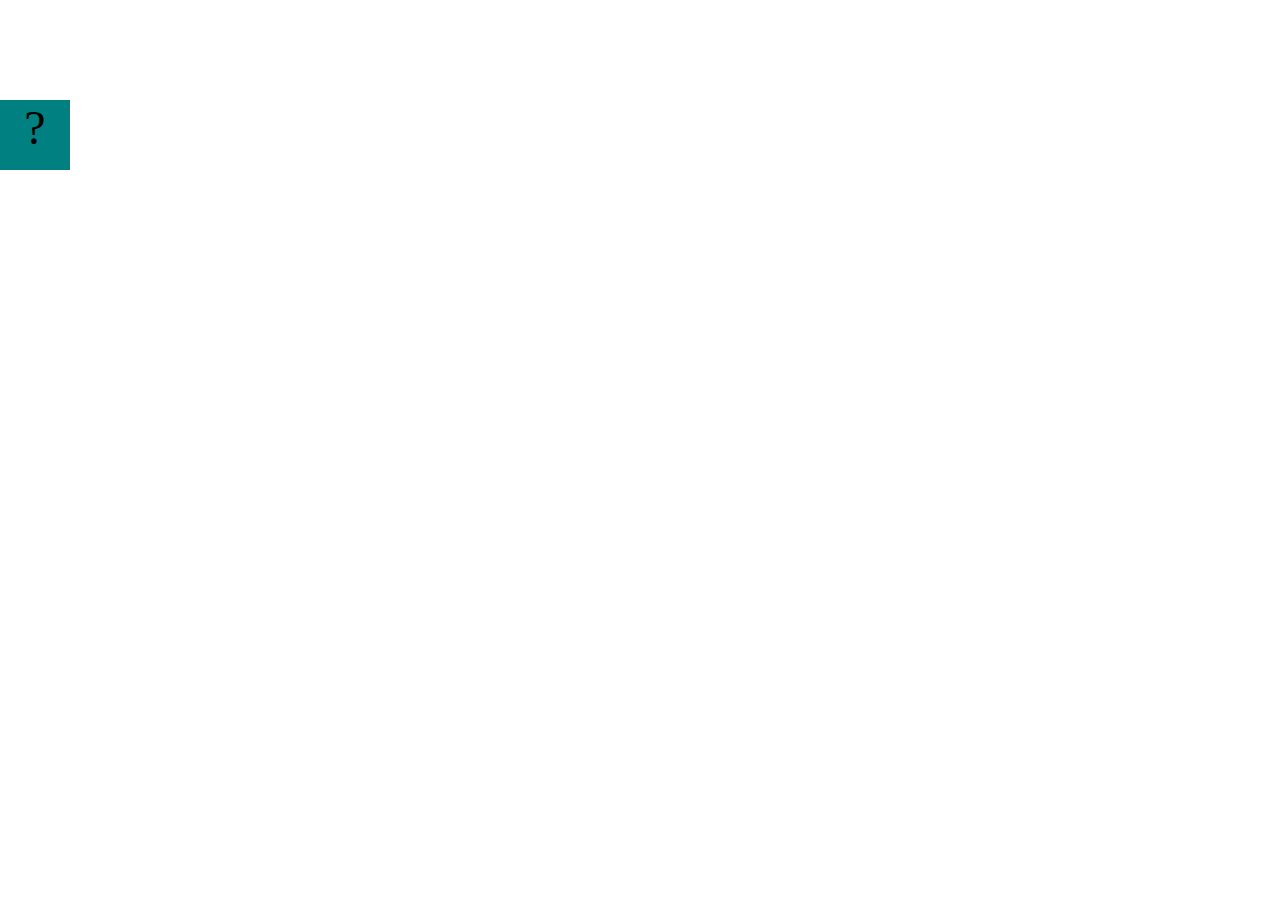
==== projects/bouncing-box/index.html @ f7ef654c "install projects" ====
<!DOCTYPE html>
<html>
<head>
	<meta charset="utf-8">
	<title>Bouncing Box</title>
	<script src="jquery.min.js"></script>
	<style>
		.box {
			width: 70px;
			height: 70px;
			background-color: teal;
			font-size: 300%;
			text-align: center;
			user-select: none;
			display: block;
			position: absolute;
			top: 100px;
			left: 0px;  /* <--- Change me! */
		}
		.board{
			height: 100vh;
		}
	</style>
	<!-- 	<script src="//cdnjs.cloudflare.com/ajax/libs/jquery/2.1.1/jquery.min.js"></script> -->

</head>
<body class="board">
	<!-- HTML for the box -->
	<div class="box">?</div>

	<script>
		(function(){
			'use strict'
			/* global jQuery */

			//////////////////////////////////////////////////////////////////
			/////////////////// SETUP DO NOT DELETE //////////////////////////
			//////////////////////////////////////////////////////////////////
			
			var box = jQuery('.box');	// reference to the HTML .box element
			var board = jQuery('.board');	// reference to the HTML .board element
			var boardWidth = board.width();	// the maximum X-Coordinate of the screen

			// Every 50 milliseconds, call the update Function (see below)
			setInterval(update, 50);
			
			// Every time the box is clicked, call the handleBoxClick Function (see below)
			box.on('click', handleBoxClick);

			// moves the Box to a new position on the screen along the X-Axis
			function moveBoxTo(newPositionX) {
				box.css("left", newPositionX);
			}

			// changes the text displayed on the Box
			function changeBoxText(newText) {
				box.text(newText);
			}

			//////////////////////////////////////////////////////////////////
			/////////////////// YOUR CODE BELOW HERE /////////////////////////
			//////////////////////////////////////////////////////////////////
			
			// TODO 2 - Variable declarations 
			

			
			/* 
			This Function will be called 20 times/second. Each time it is called,
			it should move the Box to a new location. If the box drifts off the screen
			turn it around! 
			*/
			function update() {
				

			};

			/* 
			This Function will be called each time the box is clicked. Each time it is called,
			it should increase the points total, increase the speed, and move the box to
			the left side of the screen.
			*/
			function handleBoxClick() {
				


			};
		})();
	</script>
</body>
</html>
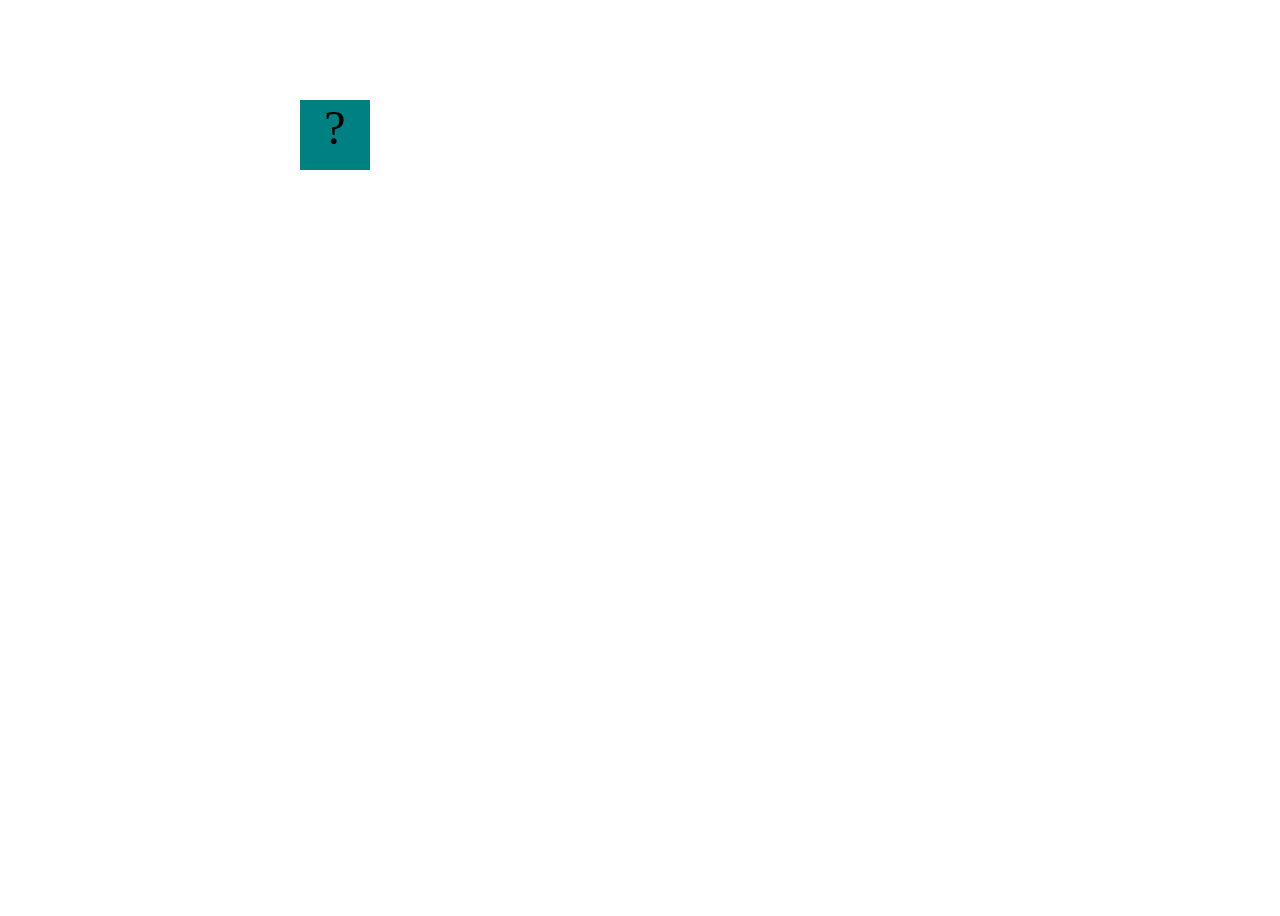
==== commit 5430535b: "add bouncing box" ====
--- a/projects/bouncing-box/index.html
+++ b/projects/bouncing-box/index.html
@@ -72,6 +72,8 @@
 			*/
 			function update() {
 				
+			moveBoxTo(300);
+
 
 			};
 
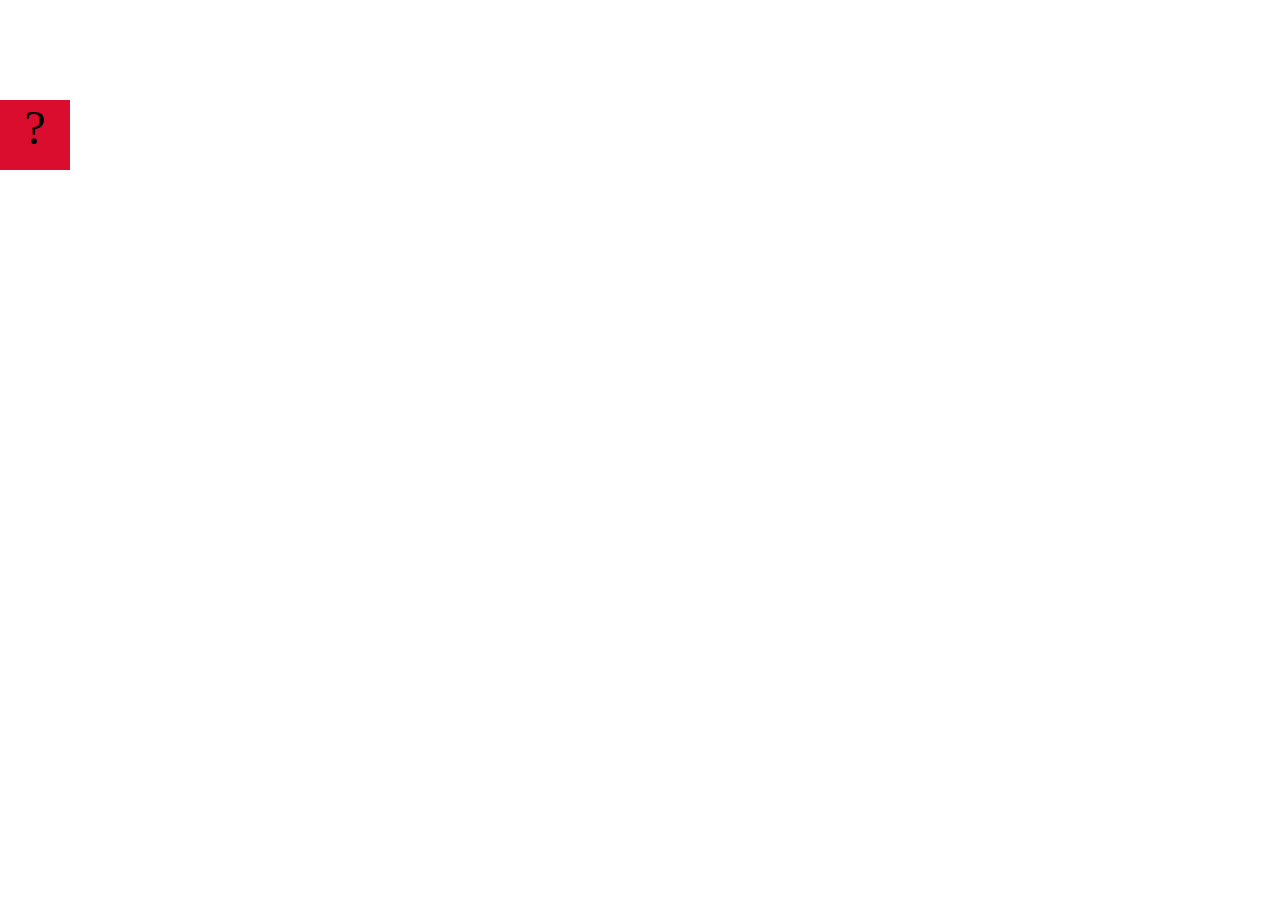
==== commit 09ec02e4: "add bouncing box" ====
--- a/projects/bouncing-box/index.html
+++ b/projects/bouncing-box/index.html
@@ -8,14 +8,15 @@
 		.box {
 			width: 70px;
 			height: 70px;
-			background-color: teal;
+			background-color: rgb(219, 13, 47);
 			font-size: 300%;
 			text-align: center;
 			user-select: none;
 			display: block;
 			position: absolute;
 			top: 100px;
-			left: 0px;  /* <--- Change me! */
+			left: 0px
+			;  /* <--- Change me! */
 		}
 		.board{
 			height: 100vh;
@@ -62,9 +63,10 @@
 			//////////////////////////////////////////////////////////////////
 			
 			// TODO 2 - Variable declarations 
-			
-
-			
+			    functionupdate(){
+              
+		      moveBoxTo(positionx);
+				};
 			/* 
 			This Function will be called 20 times/second. Each time it is called,
 			it should move the Box to a new location. If the box drifts off the screen
@@ -83,6 +85,8 @@
 			the left side of the screen.
 			*/
 			function handleBoxClick() {
+				postion = 0;
+				changeBoxText(1);
 				
 
 
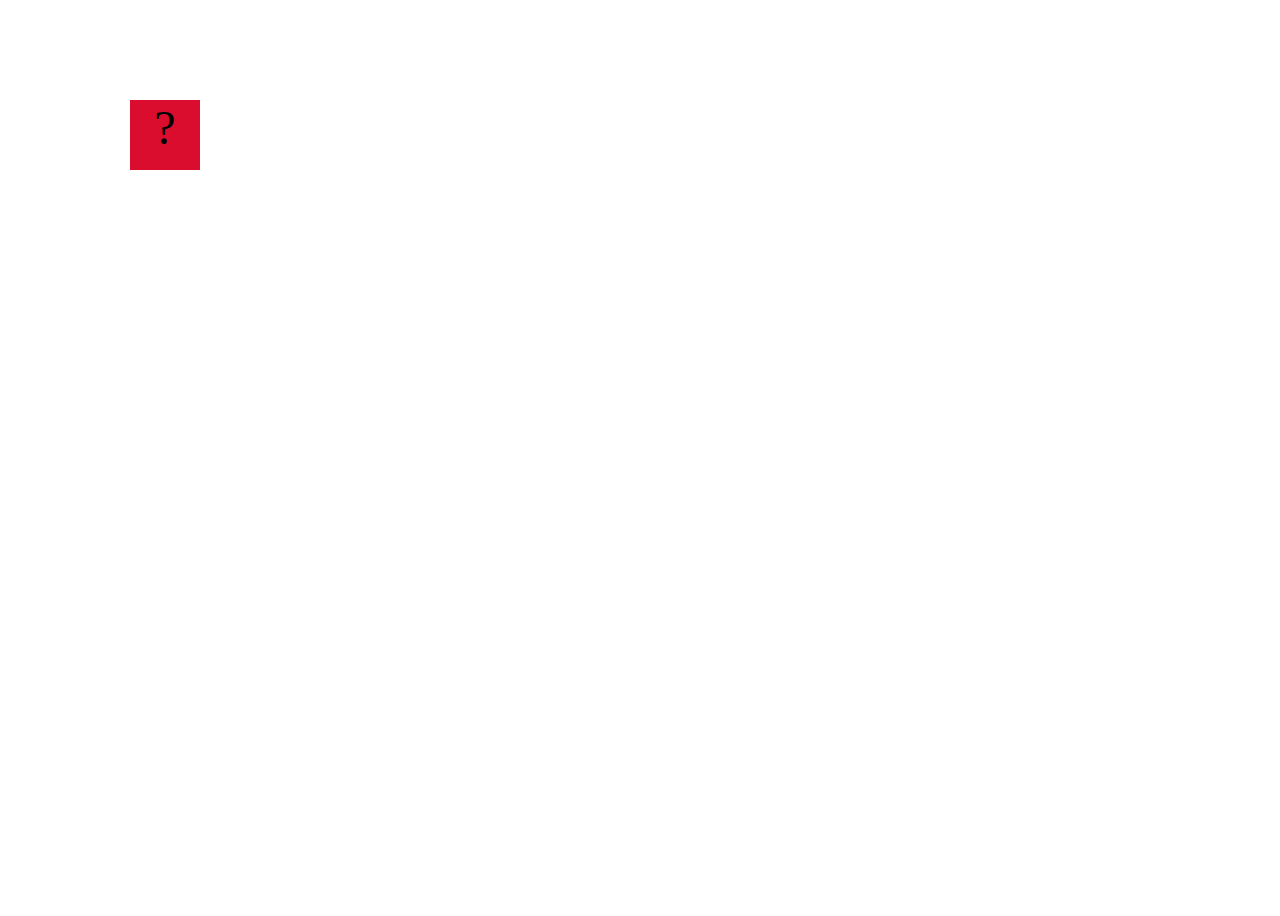
==== commit 6d8809f7: "add bouncing box" ====
--- a/projects/bouncing-box/index.html
+++ b/projects/bouncing-box/index.html
@@ -15,7 +15,7 @@
 			display: block;
 			position: absolute;
 			top: 100px;
-			left: 0px
+			left: 00px
 			;  /* <--- Change me! */
 		}
 		.board{
@@ -63,35 +63,36 @@
 			//////////////////////////////////////////////////////////////////
 			
 			// TODO 2 - Variable declarations 
-			    functionupdate(){
-              
-		      moveBoxTo(positionx);
-				};
+			var positionX = 0;
+
+			
 			/* 
 			This Function will be called 20 times/second. Each time it is called,
 			it should move the Box to a new location. If the box drifts off the screen
 			turn it around! 
 			*/
 			function update() {
+				    /* Your Code to Increase positionX by 10 HERE */
+                    
+					positionX = positionX + 10;
+				   
 				
-			moveBoxTo(300);
-
-
-			};
-
-			/* 
-			This Function will be called each time the box is clicked. Each time it is called,
-			it should increase the points total, increase the speed, and move the box to
-			the left side of the screen.
-			*/
-			function handleBoxClick() {
-				postion = 0;
-				changeBoxText(1);
-				
-
-
-			};
-		})();
-	</script>
-</body>
-</html>
+				moveBoxTo(positionX);
+	
+	
+				};
+	
+				/* 
+				This Function will be called each time the box is clicked. Each time it is called,
+				it should increase the points total, increase the speed, and move the box to
+				the left side of the screen.
+				*/
+				function handleBoxClick() {
+					
+	
+	
+				};
+			})();
+		</script>
+	</body>
+	</html>